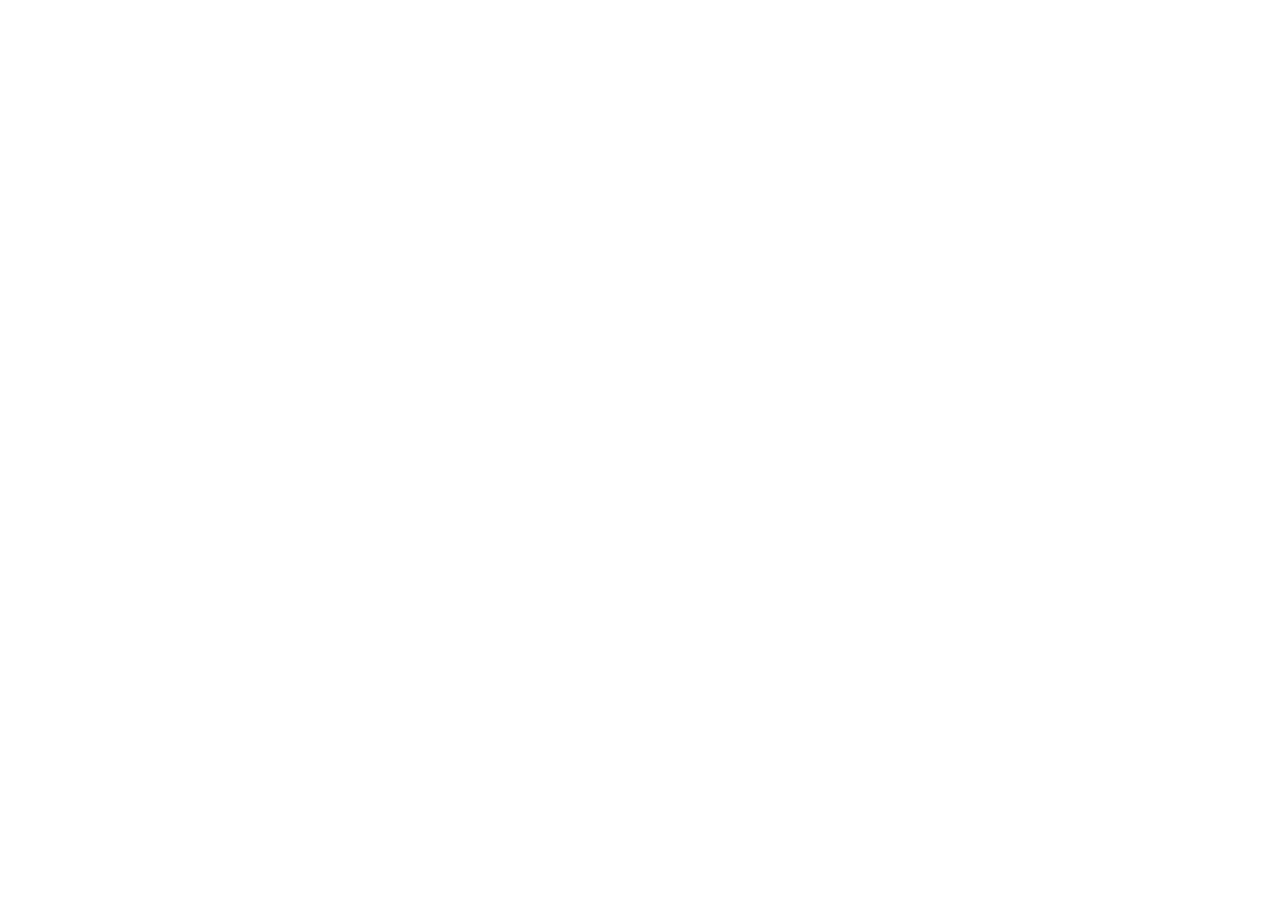
==== Lab 2/Lab2text.html @ bf59ee27 "Sorted And Fixed Files To Main" ====
<!DOCTYPE html>
<html lang="en-US">
​
<head>
​
    <meta charset="UTF-8">
    <meta name="viewport" content="width=device-width, initial-scale=1">
​
    <title>Page Title</title>
​
    <!--Additional elements for browsers and robots go here-->
​
</head>
​
<body>
    <!--Elements visible to users go here-->
</body>
​
</html>
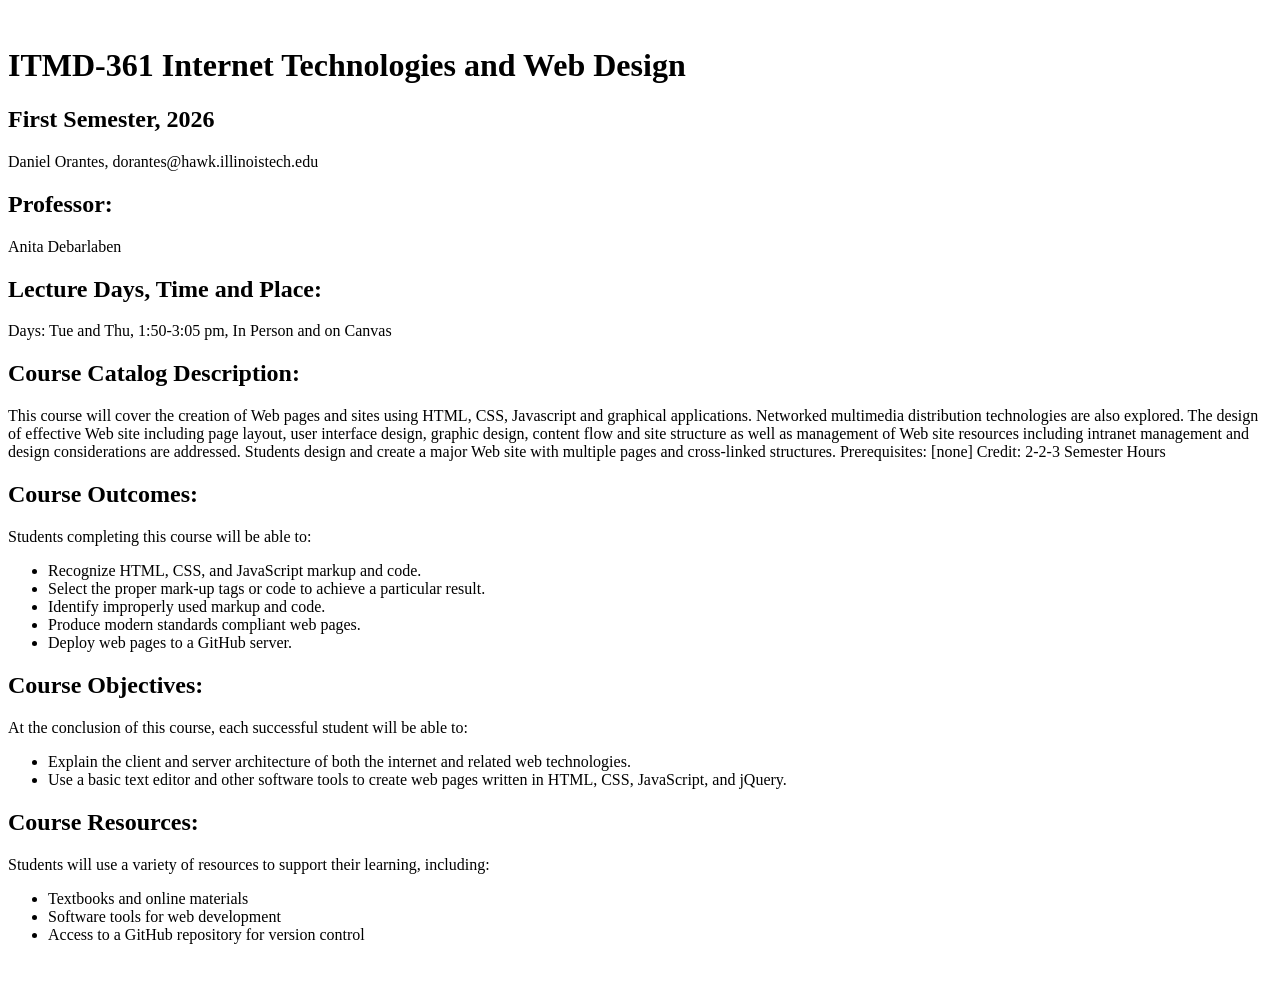
==== commit cbe18e56: "yes?" ====
--- a/Lab 2/Lab2text.html
+++ b/Lab 2/Lab2text.html
@@ -9,7 +9,38 @@
     <title>Page Title</title>
 ​
     <!--Additional elements for browsers and robots go here-->
-​
+    <h1>ITMD-361 Internet Technologies and Web Design</h1>
+    <h2>First Semester, 2026</h2>
+    <p>Daniel Orantes, dorantes@hawk.illinoistech.edu</p>
+    <h2>Professor:</h2> 
+    <p>Anita Debarlaben</p>
+    <h2>Lecture Days, Time and Place:</h2>
+    <p>Days: Tue and Thu, 1:50-3:05 pm, In Person and on Canvas</p>
+    <h2>Course Catalog Description:</h2>
+    <p>This course will cover the creation of Web pages and sites using HTML, CSS, Javascript and graphical applications. Networked multimedia distribution technologies are also explored. The design of effective Web site including page layout, user interface design, graphic design, content flow and site structure as well as management of Web site resources including intranet management and design considerations are addressed. Students design and create a major Web site with multiple pages and cross-linked structures. Prerequisites: [none] Credit: 2-2-3 Semester Hours</p>
+    <h2>Course Outcomes:</h2>
+    <p>Students completing this course will be able to:</p>
+    <ul>
+        <li>Recognize HTML, CSS, and JavaScript markup and code.</li>
+        <li>Select the proper mark-up tags or code to achieve a particular result.</li>
+        <li>Identify improperly used markup and code.</li>
+        <li>Produce modern standards compliant web pages.</li>
+        <li>Deploy web pages to a GitHub server.</li>
+    </ul>
+    <h2>Course Objectives:</h2>
+    <p>At the conclusion of this course, each successful student will be able to:</p>
+    <ul>
+        <li>Explain the client and server architecture of both the internet and related web technologies.</li>
+        <li>Use a basic text editor and other software tools to create web pages written in HTML, CSS, JavaScript, and jQuery.</li>
+    </ul>
+    <h2>Course Resources:</h2>
+    <p>Students will use a variety of resources to support their learning, including:</p>
+    <ul>
+        <li>Textbooks and online materials</li>
+        <li>Software tools for web development</li>
+        <li>Access to a GitHub repository for version control</li>
+    </ul>
+
 </head>
 ​
 <body>
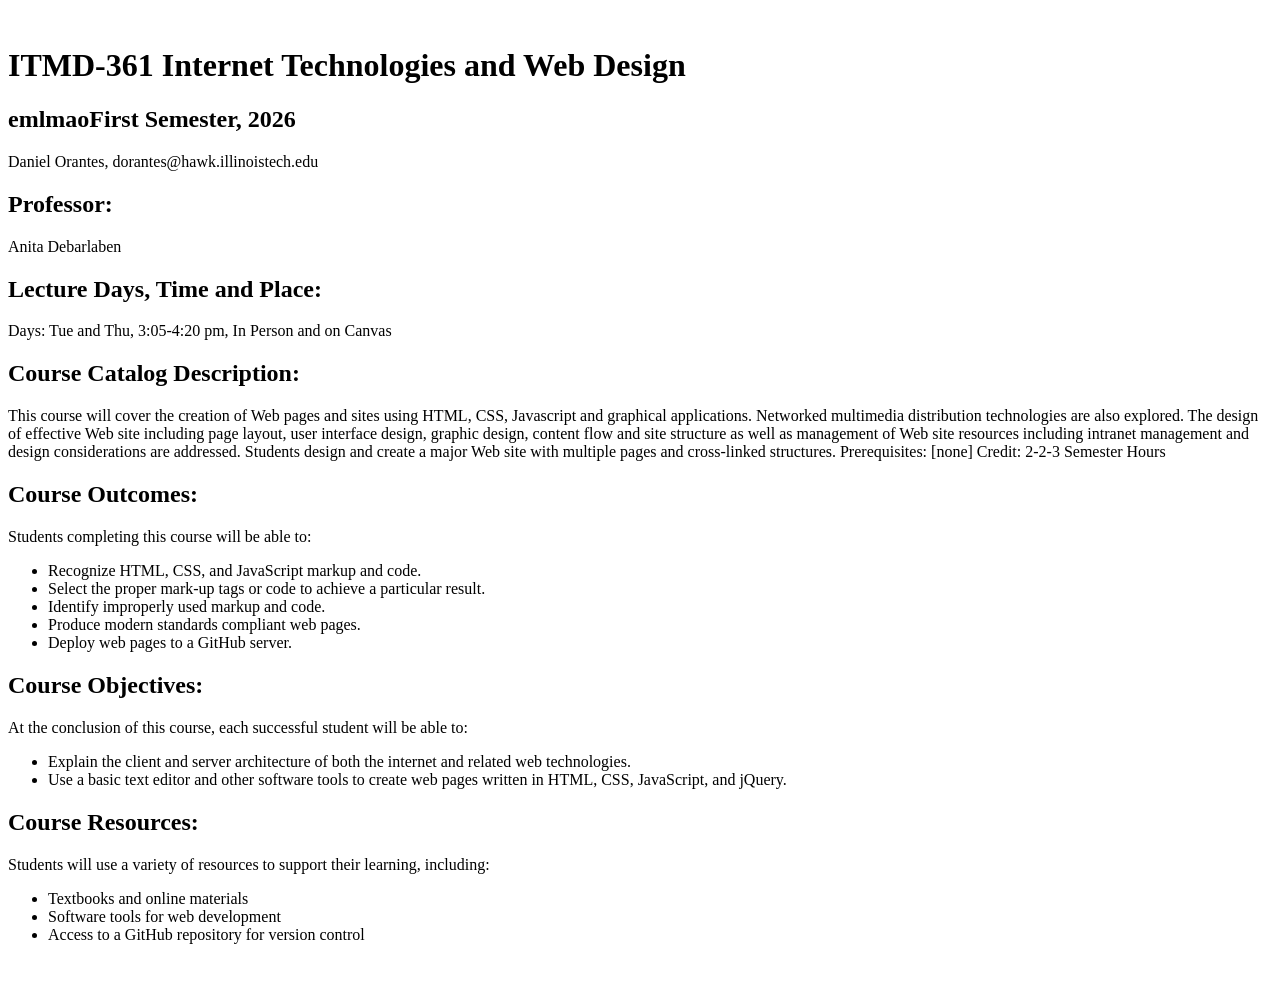
==== commit 9d02d11d: "Finished up first draft of Lab3text.html" ====
--- a/Lab 2/Lab2text.html
+++ b/Lab 2/Lab2text.html
@@ -5,17 +5,19 @@
 ​
     <meta charset="UTF-8">
     <meta name="viewport" content="width=device-width, initial-scale=1">
+
+    <title>Page Title</title>
+
+</head>
 ​
-    <title>Page Title</title>
-​
-    <!--Additional elements for browsers and robots go here-->
+<body>
     <h1>ITMD-361 Internet Technologies and Web Design</h1>
-    <h2>First Semester, 2026</h2>
+    <h2><strong>em</strong>lmaoFirst Semester, 2026</h2>
     <p>Daniel Orantes, dorantes@hawk.illinoistech.edu</p>
     <h2>Professor:</h2> 
     <p>Anita Debarlaben</p>
     <h2>Lecture Days, Time and Place:</h2>
-    <p>Days: Tue and Thu, 1:50-3:05 pm, In Person and on Canvas</p>
+    <p>Days: Tue and Thu, 3:05-4:20 pm, In Person and on Canvas</p>
     <h2>Course Catalog Description:</h2>
     <p>This course will cover the creation of Web pages and sites using HTML, CSS, Javascript and graphical applications. Networked multimedia distribution technologies are also explored. The design of effective Web site including page layout, user interface design, graphic design, content flow and site structure as well as management of Web site resources including intranet management and design considerations are addressed. Students design and create a major Web site with multiple pages and cross-linked structures. Prerequisites: [none] Credit: 2-2-3 Semester Hours</p>
     <h2>Course Outcomes:</h2>
@@ -40,11 +42,6 @@
         <li>Software tools for web development</li>
         <li>Access to a GitHub repository for version control</li>
     </ul>
-
-</head>
-​
-<body>
-    <!--Elements visible to users go here-->
 </body>
 ​
 </html>
